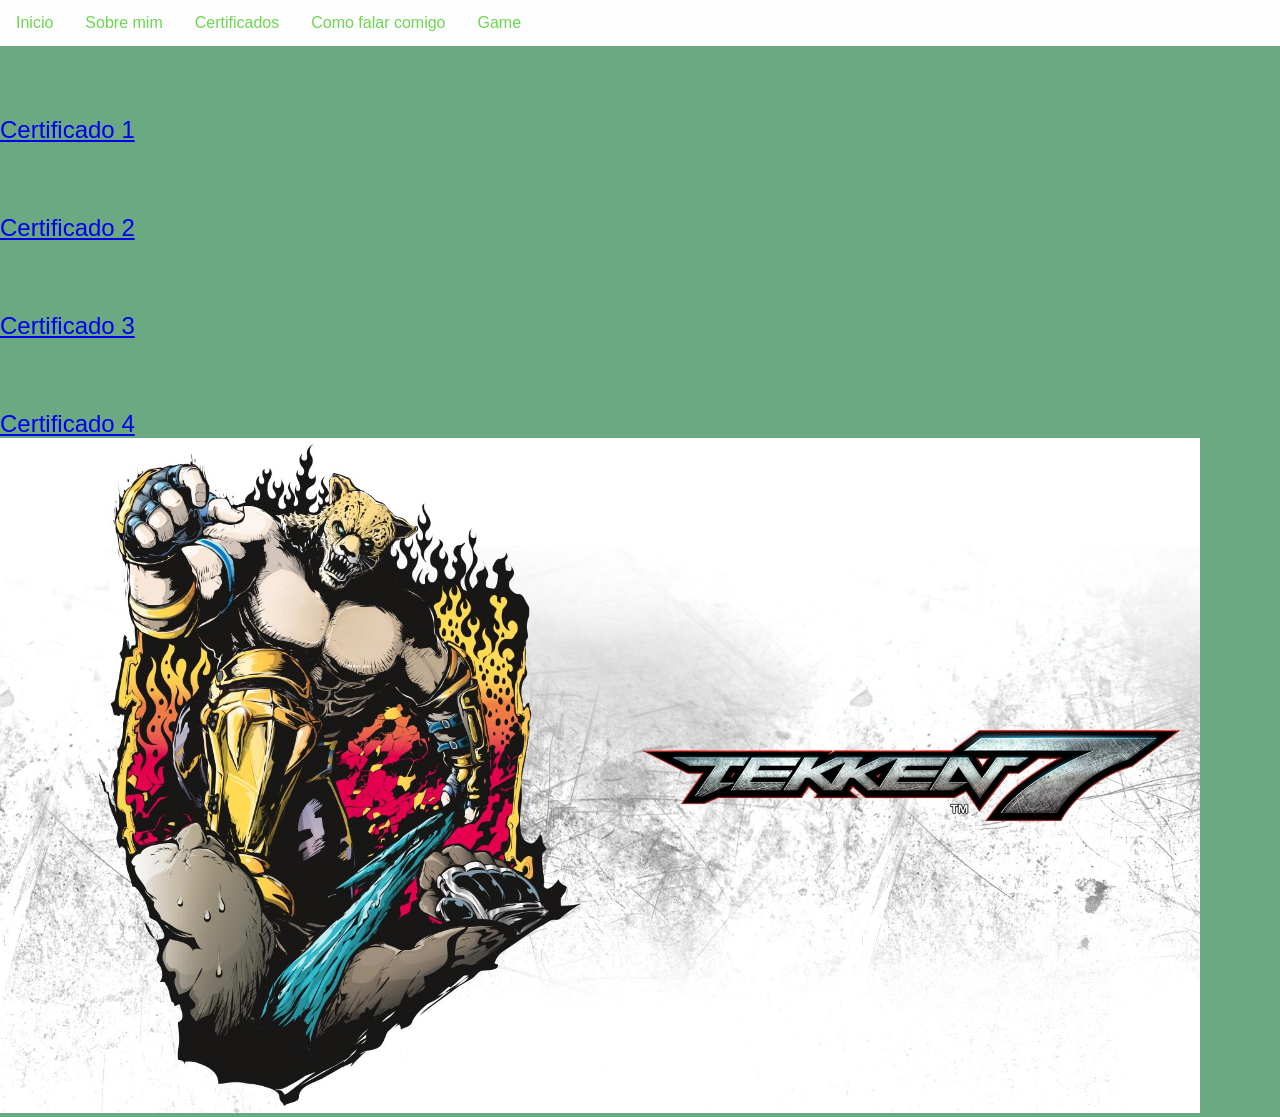
==== certificados.html @ 7964bd93 "20" ====
<!DOCTYPE html>
<html lang="pt-br">
<head>
<meta charset="UTF-8">
<meta name="viewport" content="width=device-width, initial-scale=1.0">
<title>Certificate | Sla man</title>
<link rel="stylesheet" href="style.css">
<link rel="icon" href="roxy.jpg">
</head>
<ul>
  <li><a href="index.html">Inicio</a></li>
  <li><a href="sobremim2.html">Sobre mim</a></li>
  <li><a href="certificados.html">Certificados</a></li>
   <li><a href="contato.html">Como falar comigo</a></li>
  <li><a href="jogo.js">Game</a></li>
</ul>
<body>

<p style="font-size: 24px; margin-top: 70px;"><a href="https://cursos.alura.com.br/certificate/louis-oliveira/modelagem-banco-dados-relacional-sql" target="_blank">Certificado 1</a></p>
<p style="font-size: 24px; margin-top: 70px;"><a href="https://cursos.alura.com.br/certificate/louis-oliveira/fundamentos-javascript-tipos-variaveis-funcoes" target="_blank">Certificado 2</a></p>
<p style="font-size: 24px; margin-top: 70px;"><a href="https://cursos.alura.com.br/certificate/louis-oliveira/mysql-dml-manipulacao-de-dados" target="_blank">Certificado 3</a></p>
<p style="font-size: 24px; margin-top: 70px;"><a href="https://cursos.alura.com.br/certificate/louis-oliveira/mysql-manipule-dados-com-sql" target="_blank">Certificado 4</a></p>

<img src="tekken.jpg" alt="logo_certificado" style="width: 1200px; height: 800;">
---- style.css ----
*{
margin: 0;
padding: 0;
box-sizing: border-box;
}
body {
    background-color: #046e2d96;
    font-family: "Poppins", sans-serif;
}

header {
    background-color: transparent;
    width: 100%;
    padding: 0;
}
.cabecalho-itens{
max-width: 200px;
margin: 0 auto;
display: flex;
align-items: center;
justify-content: center;
}
.cabecalho_image {

    width: 100%;

    max-width: 100vw;

    height: 200px;        

    object-fit: cover;

    display: block;

}
.titulo_site{
padding: 50px;
text-align: center;
width: 50%;
font: 30px;
}
.sociais{
display: flex;
justify-content: flex-end;
width: 25%;
padding-right: 30px;
}
.banner1{
display: flex;
justify-content: center;
}
.estudante_titulo{
padding: 50px;
text-align: center;

}
.estudante-nome{
text-align: center;
}
.estudante-imagem{
width: 120px;
}
.estudante-icone{
width: 38px;
padding: 4px 8px;
}
.estudante{
background-image: background-color(#faae43);
padding: 24px 0;
}

.estudante.div{
text-align: center;
padding: 24px 0;
}
.estudantes_todos{
display: flex;
justify-content: space-around;
}
.escola{
background-color: #046e2d96;
color: white;
display: flex;
justify-content:center;
padding: 24px 0;
text-align:center;
display:block;
}
.escola-titulo{
padding: 50px;
text-align: center;
}
.logo_rodape{
height: 80px;
padding: 12px 0;

}

.link{
color: #ffffff;
text-decoration: none;
}

.estudante_titulo a {
    font-size: 60px;
}

.estudante-imagem {
    width: 160px;
    height: 200px;
    object-fit: cover;
}

ul {
  list-style-type: none;
  margin: 0;
  padding: 0;
  overflow: hidden;
  background-color: #fdfdfd;
}

ul li {
  float: left;
}

ul li a {
  display: block;
  color: rgba(47, 197, 10, 0.7);
  text-align: center;
  padding: 14px 16px;
  text-decoration: none;
}

ul li a:hover {
  background-color: #eeeeea99;
}
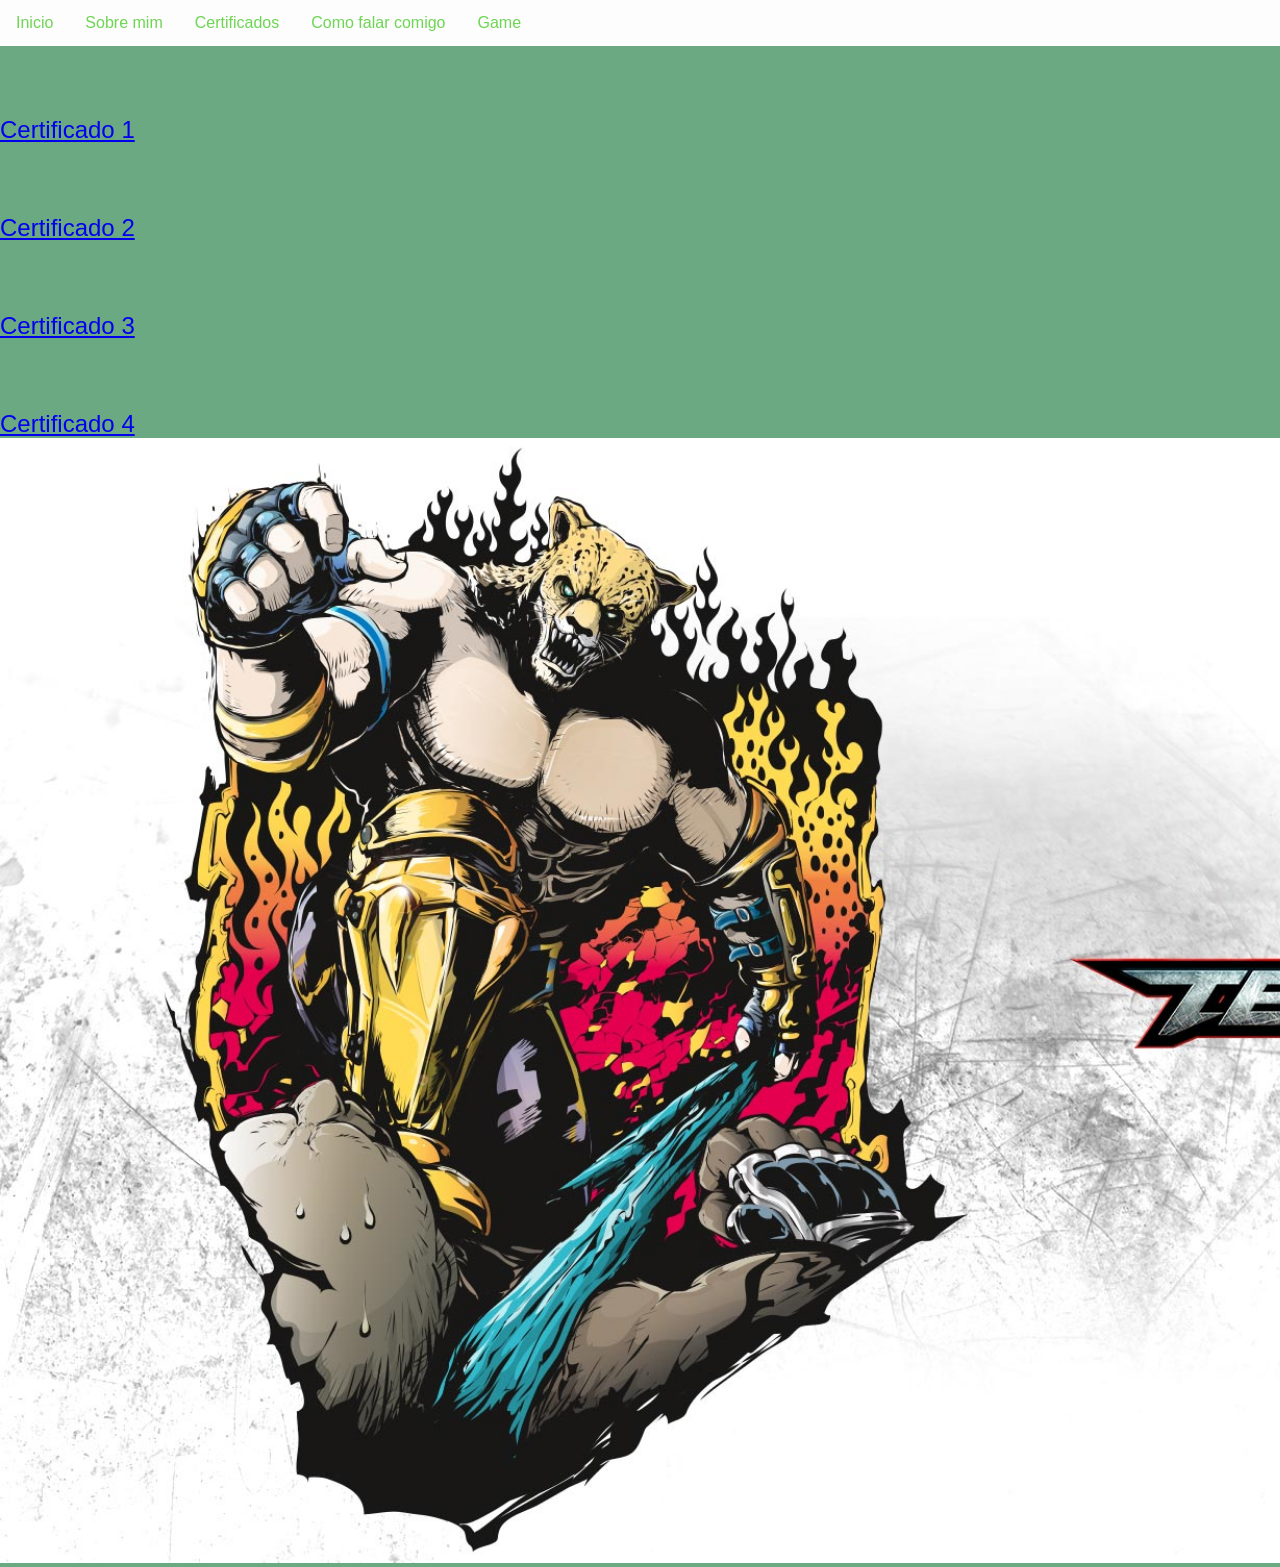
==== commit 54ab9dca: "3" ====
--- a/certificados.html
+++ b/certificados.html
@@ -21,4 +21,4 @@
 <p style="font-size: 24px; margin-top: 70px;"><a href="https://cursos.alura.com.br/certificate/louis-oliveira/mysql-dml-manipulacao-de-dados" target="_blank">Certificado 3</a></p>
 <p style="font-size: 24px; margin-top: 70px;"><a href="https://cursos.alura.com.br/certificate/louis-oliveira/mysql-manipule-dados-com-sql" target="_blank">Certificado 4</a></p>
 
-<img src="tekken.jpg" alt="logo_certificado" style="width: 1200px; height: 800;">+<img src="tekken.jpg" alt="logo_certificado" style="width: 2000px; height: 1700;">
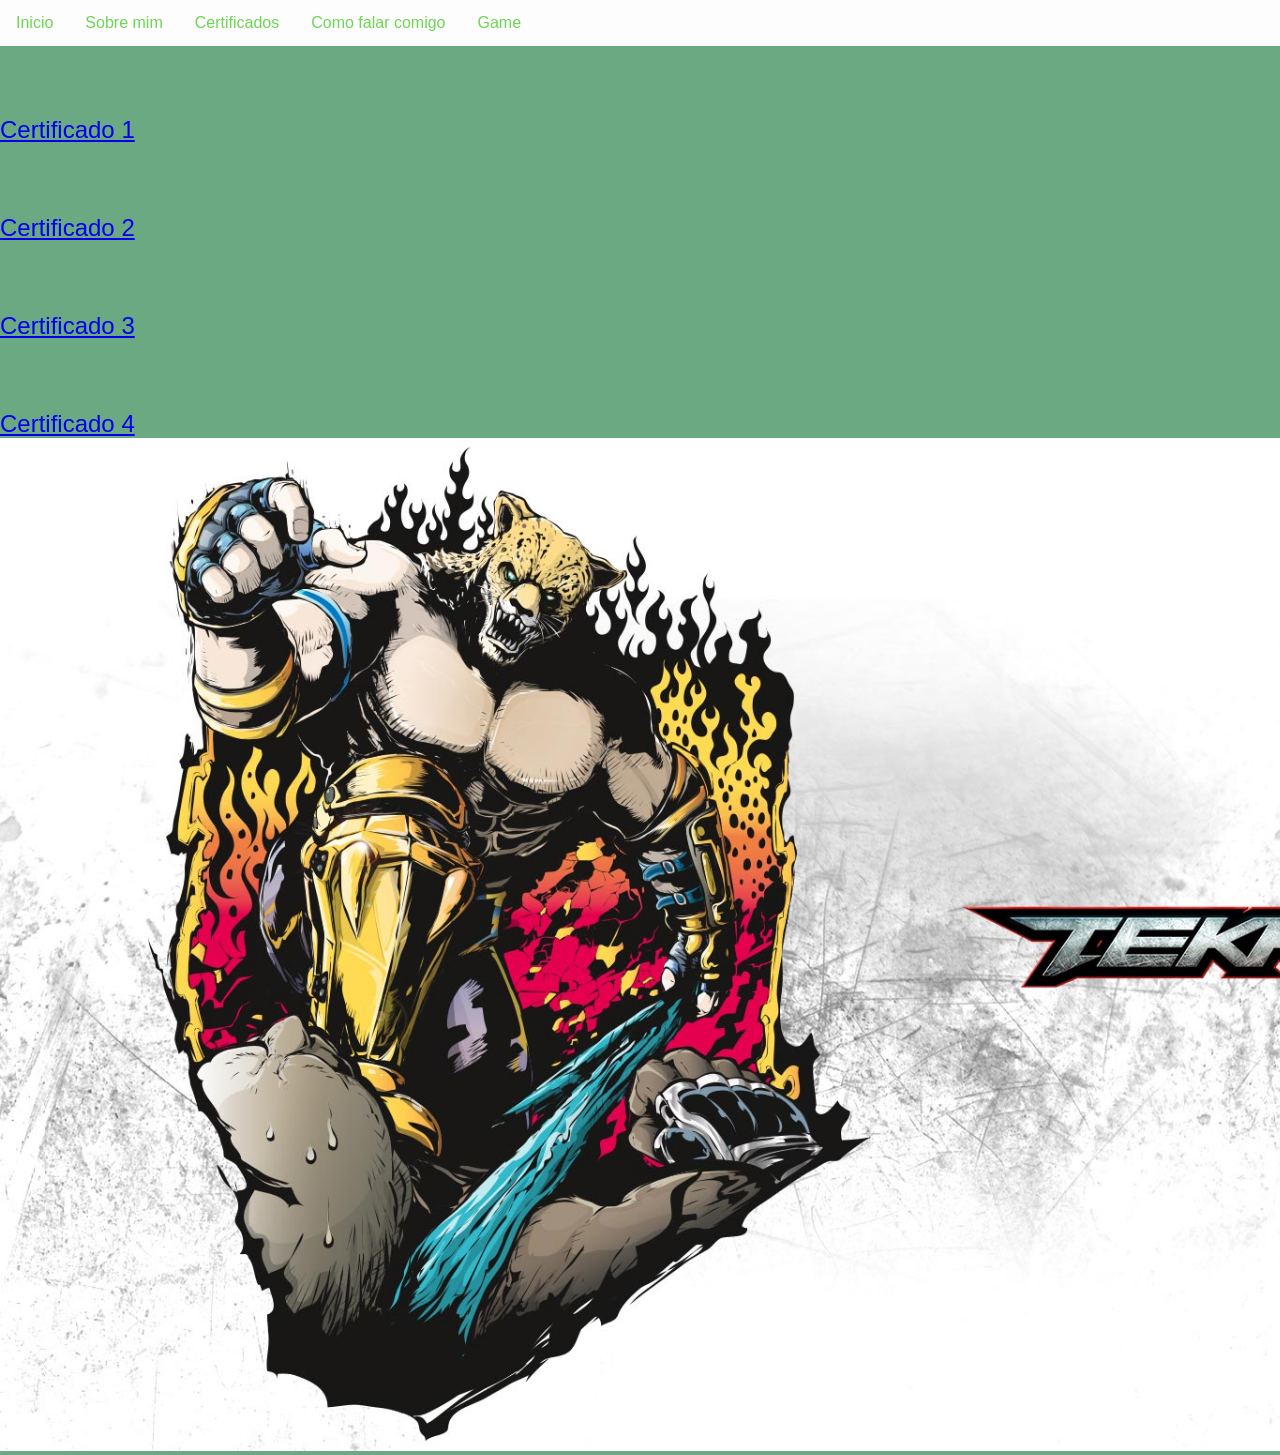
==== commit d947a6e7: "1" ====
--- a/certificados.html
+++ b/certificados.html
@@ -21,4 +21,4 @@
 <p style="font-size: 24px; margin-top: 70px;"><a href="https://cursos.alura.com.br/certificate/louis-oliveira/mysql-dml-manipulacao-de-dados" target="_blank">Certificado 3</a></p>
 <p style="font-size: 24px; margin-top: 70px;"><a href="https://cursos.alura.com.br/certificate/louis-oliveira/mysql-manipule-dados-com-sql" target="_blank">Certificado 4</a></p>
 
-<img src="tekken.jpg" alt="logo_certificado" style="width: 2000px; height: 1700;">+<img src="tekken.jpg" alt="logo_certificado" style="width: 1800px; height: 1700;">
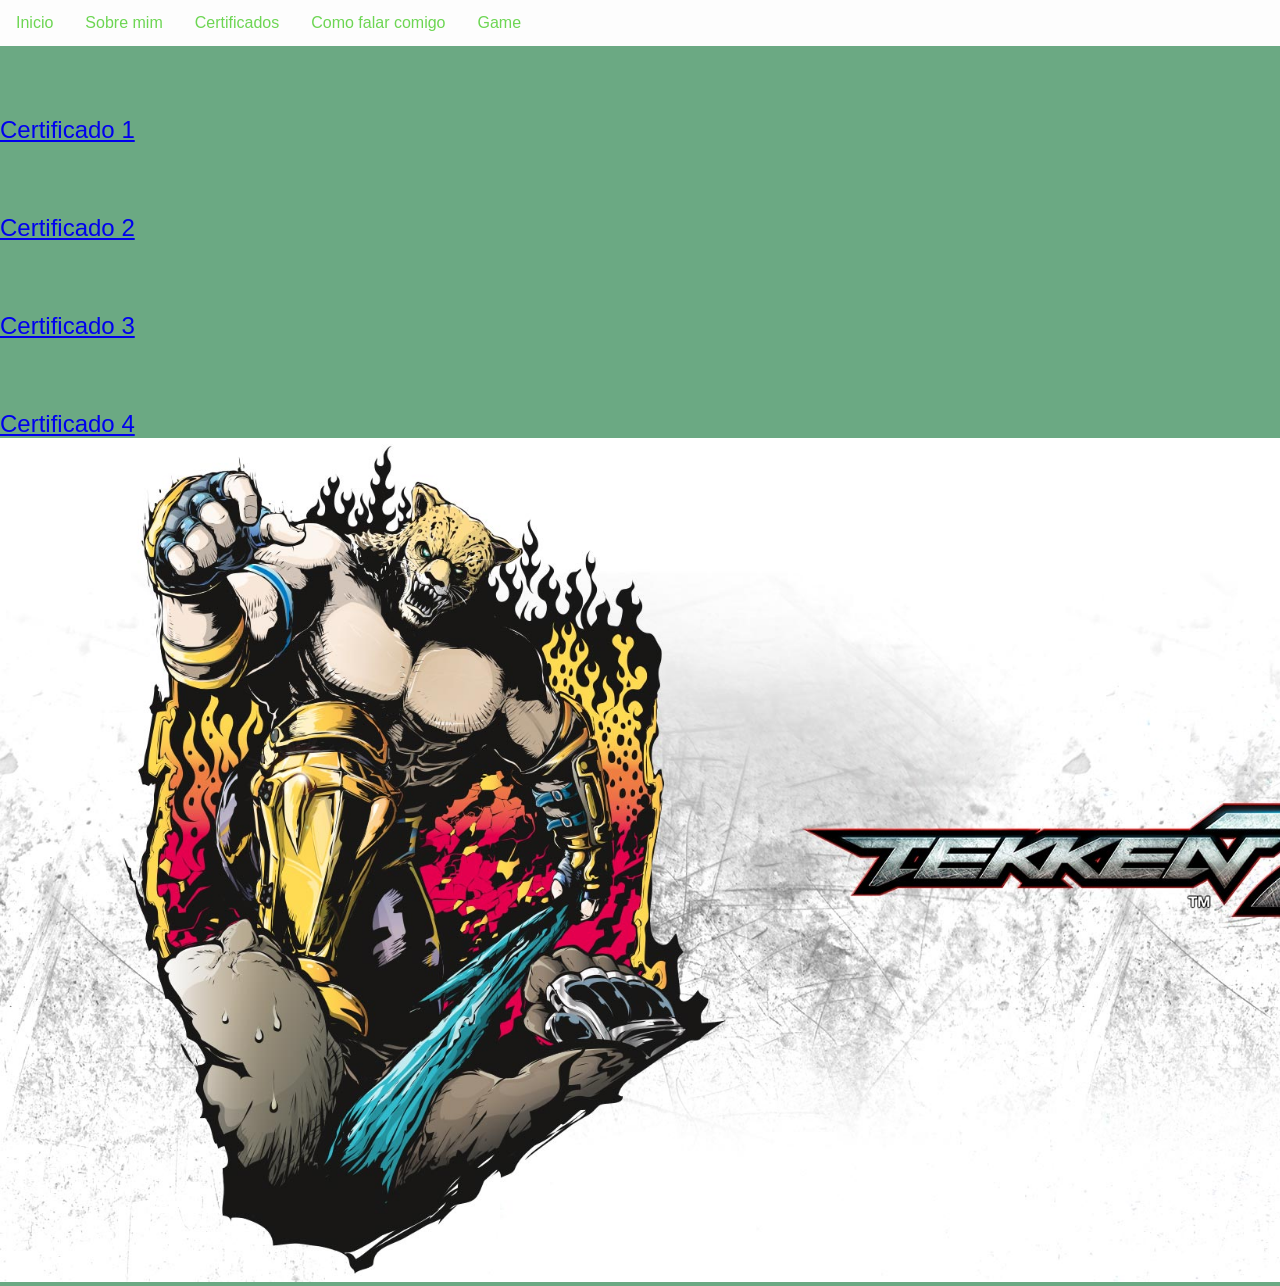
==== commit b3970557: "1" ====
--- a/certificados.html
+++ b/certificados.html
@@ -21,4 +21,4 @@
 <p style="font-size: 24px; margin-top: 70px;"><a href="https://cursos.alura.com.br/certificate/louis-oliveira/mysql-dml-manipulacao-de-dados" target="_blank">Certificado 3</a></p>
 <p style="font-size: 24px; margin-top: 70px;"><a href="https://cursos.alura.com.br/certificate/louis-oliveira/mysql-manipule-dados-com-sql" target="_blank">Certificado 4</a></p>
 
-<img src="tekken.jpg" alt="logo_certificado" style="width: 1800px; height: 1700;">+<img src="tekken.jpg" alt="logo_certificado" style="width: 1500px; height: 1700;">
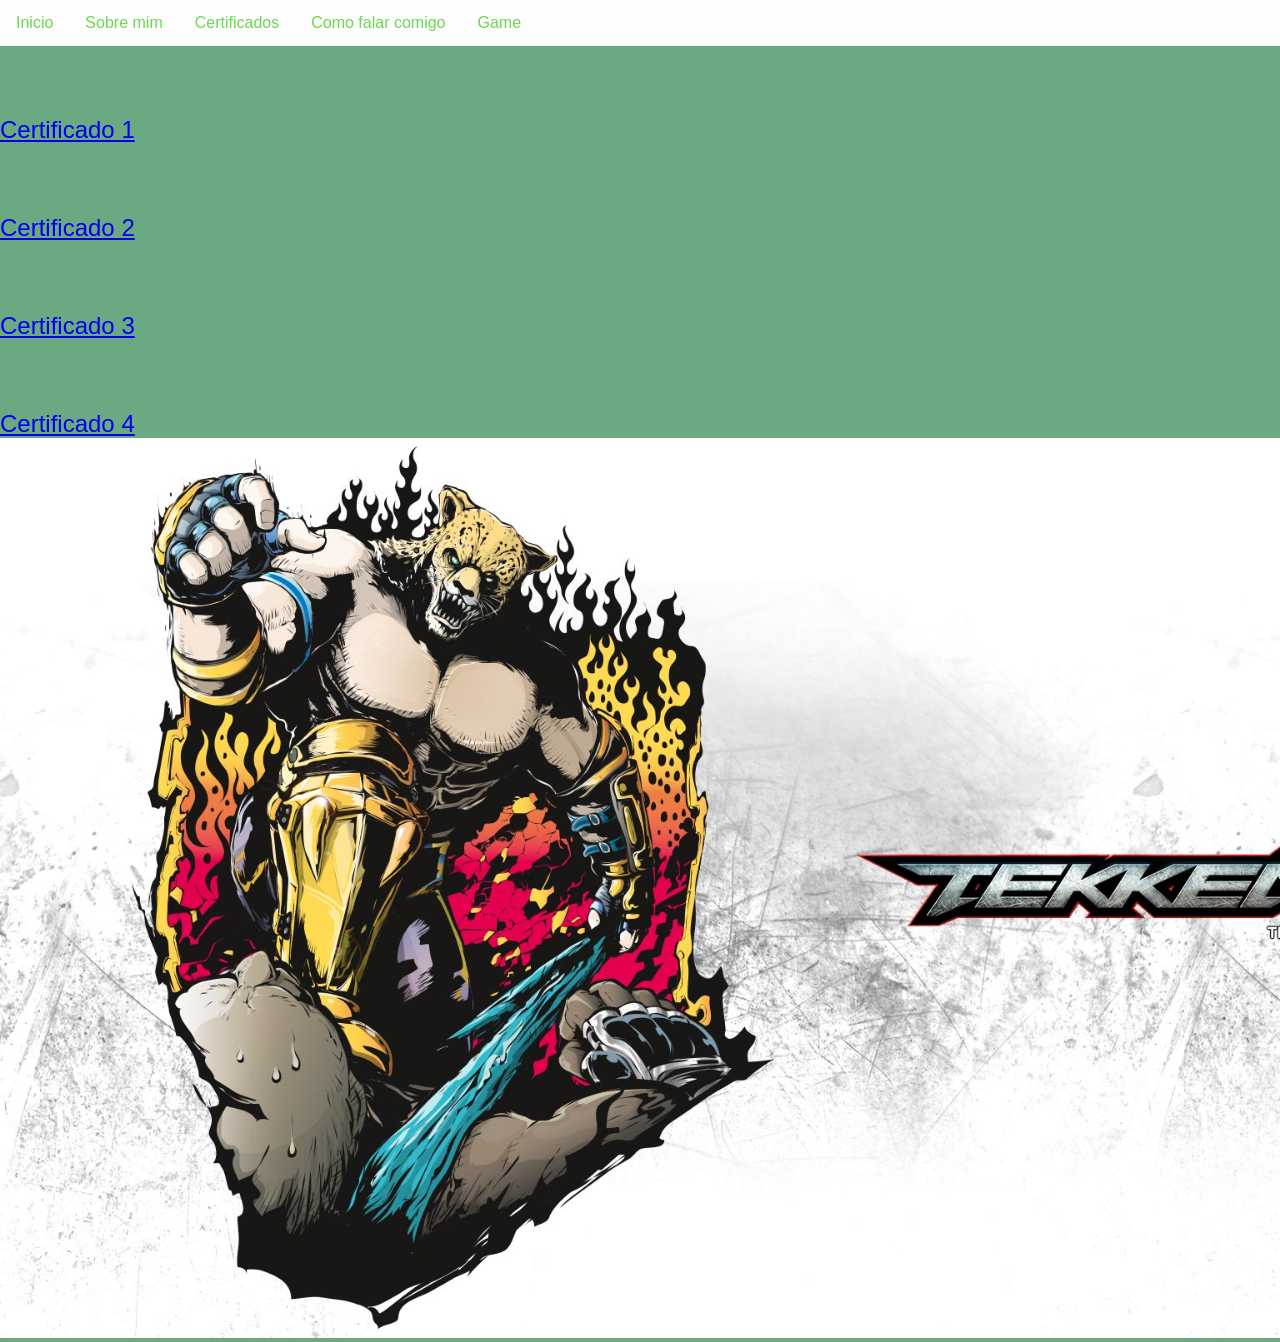
==== commit 2d2b04e7: "3" ====
--- a/certificados.html
+++ b/certificados.html
@@ -21,4 +21,4 @@
 <p style="font-size: 24px; margin-top: 70px;"><a href="https://cursos.alura.com.br/certificate/louis-oliveira/mysql-dml-manipulacao-de-dados" target="_blank">Certificado 3</a></p>
 <p style="font-size: 24px; margin-top: 70px;"><a href="https://cursos.alura.com.br/certificate/louis-oliveira/mysql-manipule-dados-com-sql" target="_blank">Certificado 4</a></p>
 
-<img src="tekken.jpg" alt="logo_certificado" style="width: 1500px; height: 1700;">+<img src="tekken.jpg" alt="logo_certificado" style="width: 1600px; height: 1500;">
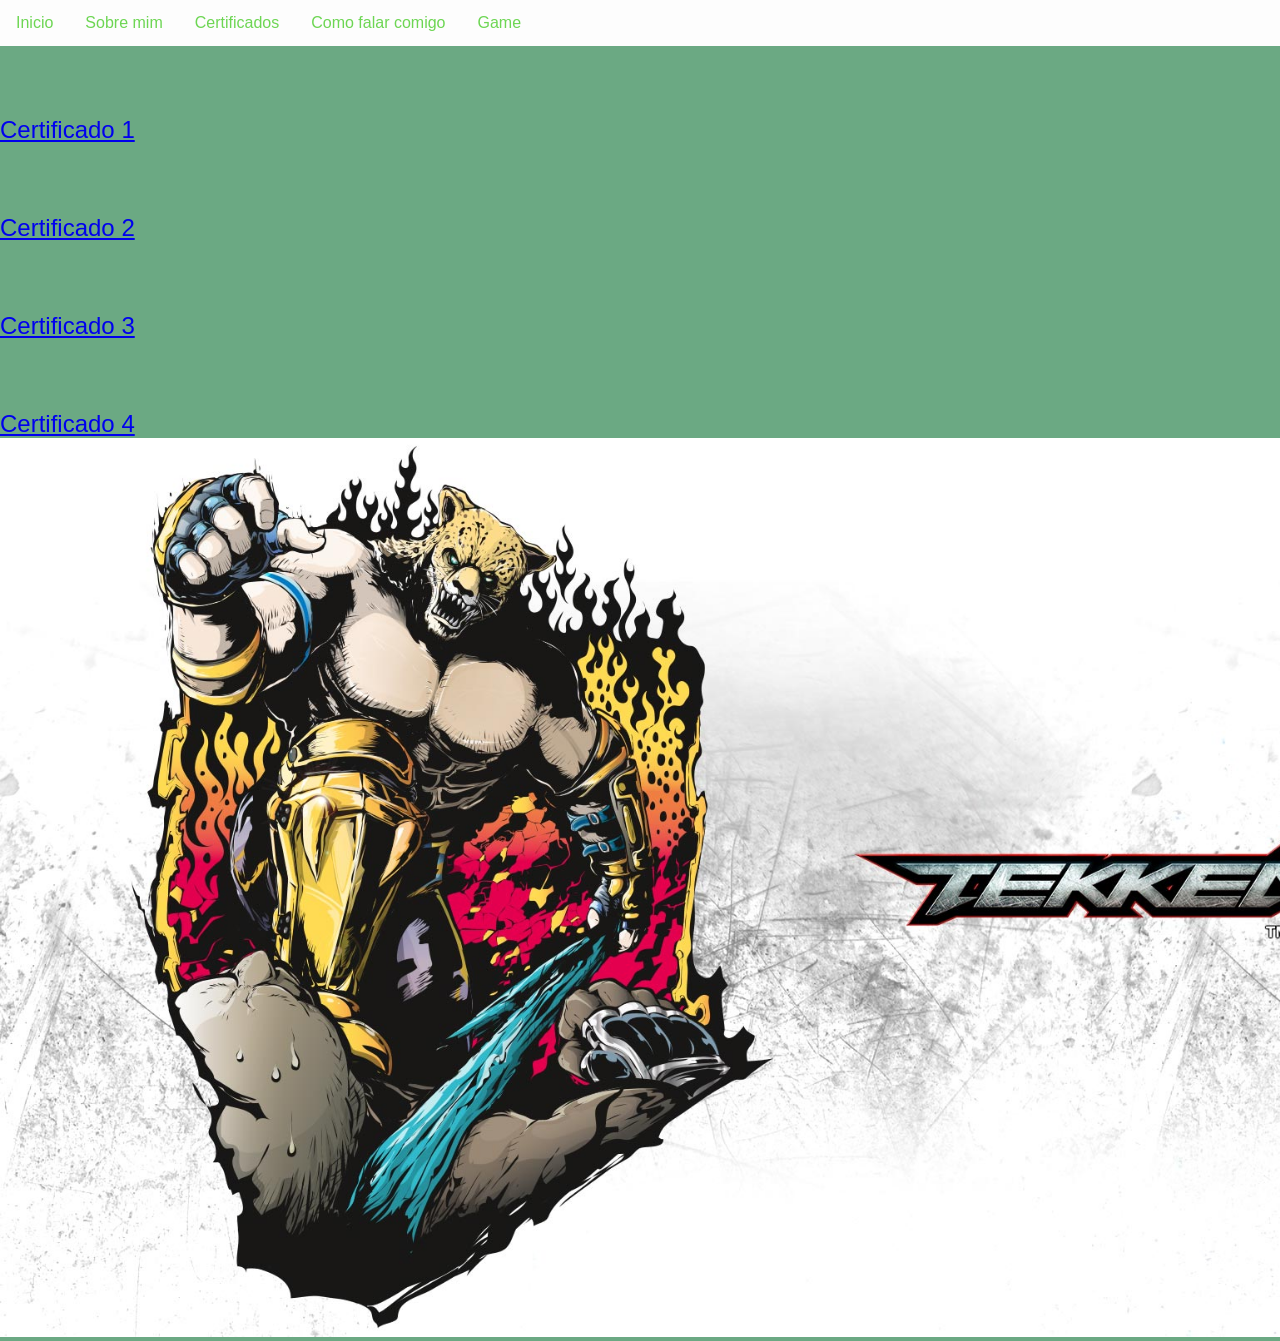
==== commit dab988e4: "2" ====
--- a/certificados.html
+++ b/certificados.html
@@ -21,4 +21,4 @@
 <p style="font-size: 24px; margin-top: 70px;"><a href="https://cursos.alura.com.br/certificate/louis-oliveira/mysql-dml-manipulacao-de-dados" target="_blank">Certificado 3</a></p>
 <p style="font-size: 24px; margin-top: 70px;"><a href="https://cursos.alura.com.br/certificate/louis-oliveira/mysql-manipule-dados-com-sql" target="_blank">Certificado 4</a></p>
 
-<img src="tekken.jpg" alt="logo_certificado" style="width: 1600px; height: 1500;">+<img src="tekken.jpg" alt="logo_certificado" style="width: 1598px; height: 1500;">
